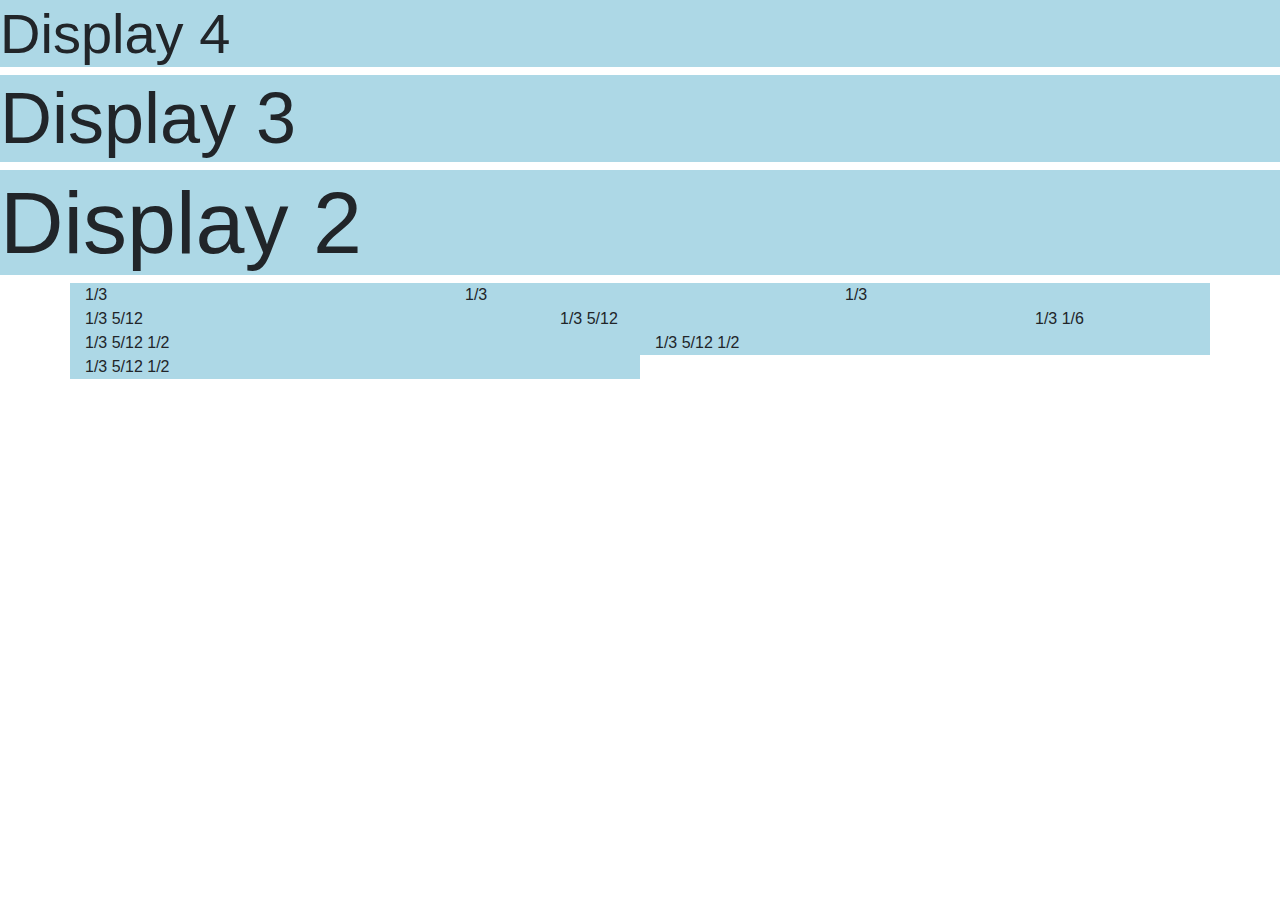
==== code2/index.html @ c8b20900 "bootstrap final" ====
<!DOCTYPE html>
<html lang="en">
<head>
  <meta charset="UTF-8">
  <meta name="viewport" content="width=device-width, initial-scale=1.0">
  <meta http-equiv="X-UA-Compatible" content="ie=edge">
  <link rel="stylesheet" href="https://stackpath.bootstrapcdn.com/bootstrap/4.3.1/css/bootstrap.min.css"
    integrity="sha384-ggOyR0iXCbMQv3Xipma34MD+dH/1fQ784/j6cY/iJTQUOhcWr7x9JvoRxT2MZw1T" crossorigin="anonymous">
    <style>
      .r1 {
        background-color: lightblue;
      }
    </style>

  <title>Document</title>
</head>
<body>
  
  <h1 class="display-4 r1">Display 4</h1>
  <h1 class="display-3 r1">Display 3</h1>
  <h1 class="display-2 r1">Display 2</h1>

  <div class="container">
    <div class="row">
      <div class="col-sm r1">
        1/3
      </div>
      <div class="col-sm r1">
        1/3
      </div>
      <div class="col-sm r1">
        1/3 
      </div>
    </div>
  </div>

  <div class="container">
    <div class="row">
      <div class="col-sm col-lg-5 r1">
        1/3 5/12
      </div>
      <div class="col-sm col-lg-5 r1">
        1/3 5/12
      </div>
      <div class="col-sm col-lg-2 r1">
        1/3 1/6

      </div>
    </div>
  </div>
  
  <div class="container">
    <div class="row">
      <div class="col-sm col-lg-5 col-xl-6 r1">
        1/3 5/12 1/2
      </div>
      <div class="col-sm col-lg-5 col-xl-6 r1">
        1/3 5/12 1/2
      </div>
      <div class="col-sm col-lg-2 col-xl-6 r1">
        1/3 5/12 1/2
      </div>
    </div>
  </div>


</body>
</html>
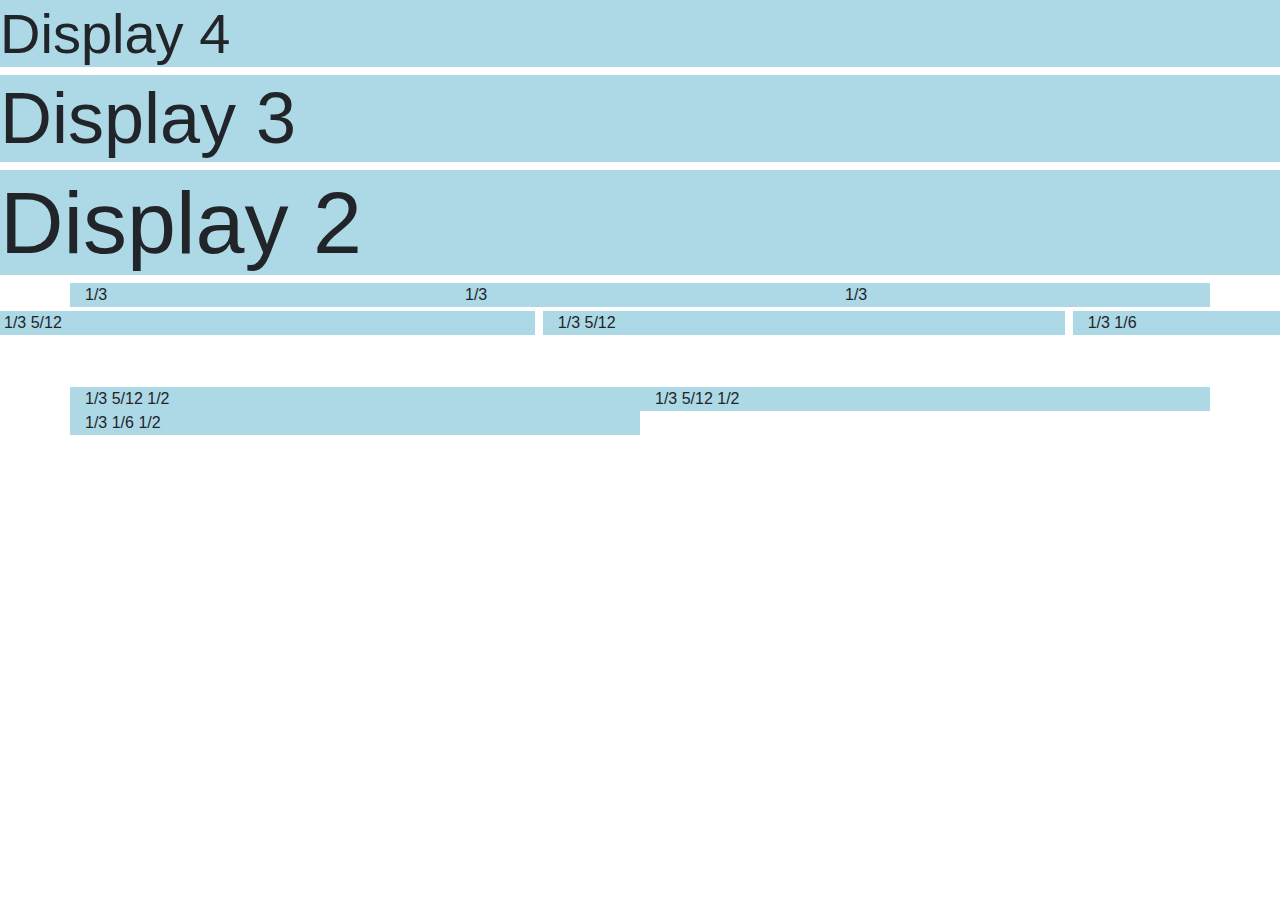
==== commit 0f1722fb: "changed the bootstrap grid code" ====
--- a/code2/index.html
+++ b/code2/index.html
@@ -34,22 +34,22 @@
     </div>
   </div>
 
-  <div class="container">
+
     <div class="row">
-      <div class="col-sm col-lg-5 r1">
+      <div class="col-sm col-lg-5 r1 m-1">
         1/3 5/12
       </div>
-      <div class="col-sm col-lg-5 r1">
+      <div class="col-sm col-lg5-d-none r1 m-1 ">
         1/3 5/12
       </div>
-      <div class="col-sm col-lg-2 r1">
+      <div class="col-sm col-lg-2 r1 m-1">
         1/3 1/6
 
       </div>
     </div>
-  </div>
+
   
-  <div class="container">
+  <div class="container mt-5">
     <div class="row">
       <div class="col-sm col-lg-5 col-xl-6 r1">
         1/3 5/12 1/2
@@ -58,7 +58,7 @@
         1/3 5/12 1/2
       </div>
       <div class="col-sm col-lg-2 col-xl-6 r1">
-        1/3 5/12 1/2
+        1/3 1/6 1/2
       </div>
     </div>
   </div>
